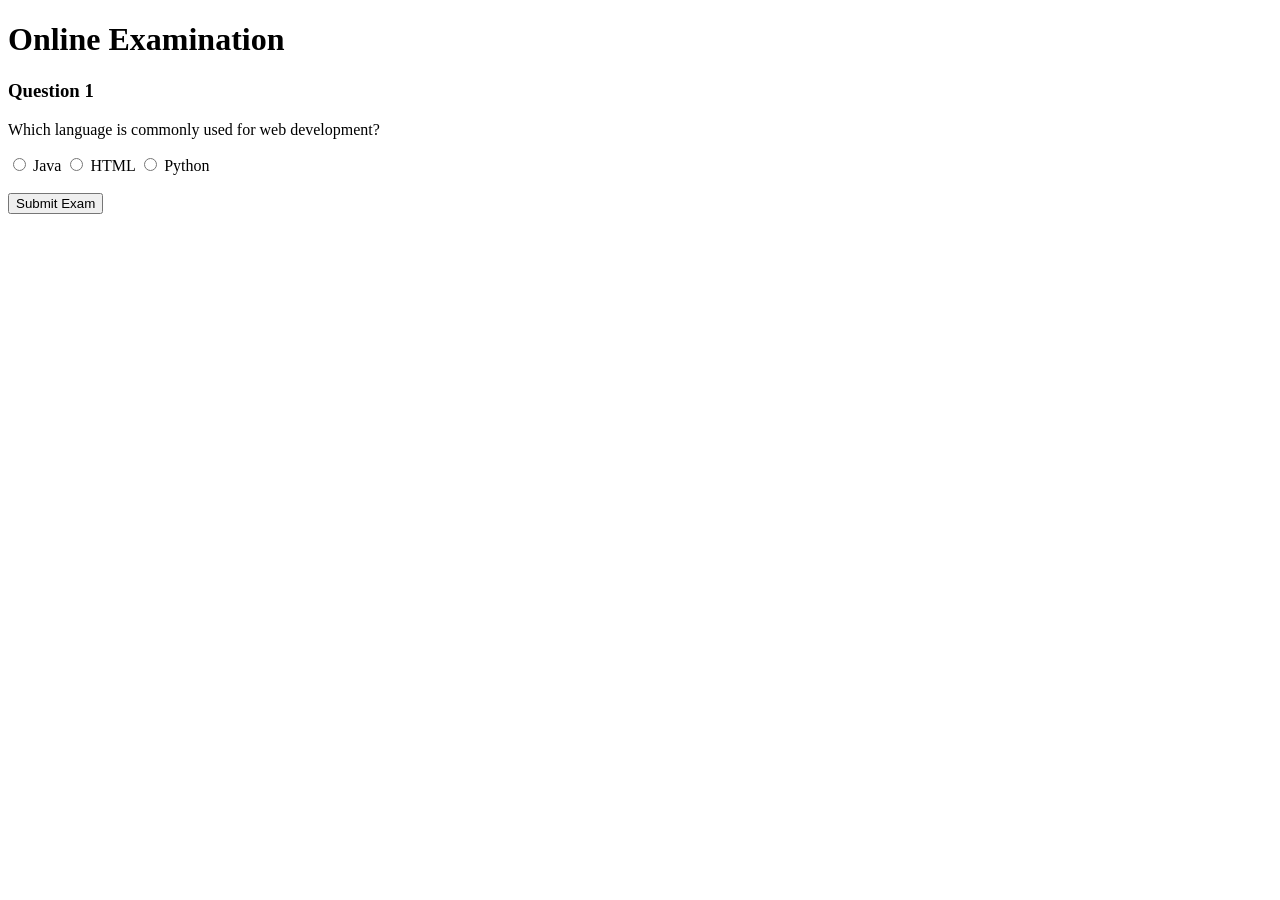
==== exam.html @ 339811aa "Add online examination page" ====
<!DOCTYPE html>
<html>
<head>
    <title>Online Examination</title>
</head>
<body>
    <h1>Online Examination</h1>

    <h3>Question 1</h3>
    <p>Which language is commonly used for web development?</p>

    <input type="radio" name="q1"> Java
    <input type="radio" name="q1"> HTML
    <input type="radio" name="q1"> Python

    <br><br>

    <button type="submit">Submit Exam</button>
</body>
</html>
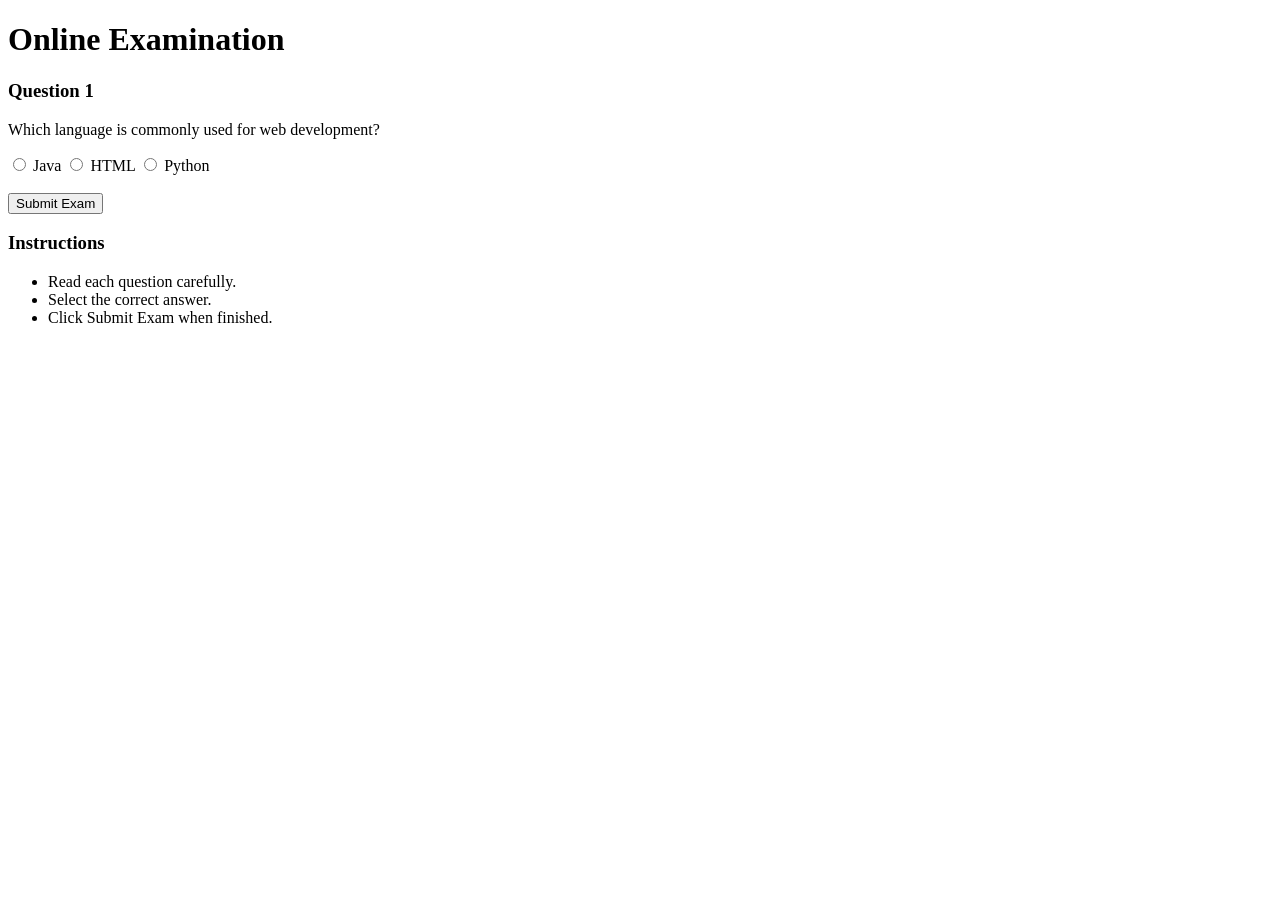
==== commit ac84e2a0: "Add exam instructions" ====
--- a/exam.html
+++ b/exam.html
@@ -18,3 +18,10 @@
     <button type="submit">Submit Exam</button>
 </body>
 </html>
+
+<h3>Instructions</h3>
+<ul>
+    <li>Read each question carefully.</li>
+    <li>Select the correct answer.</li>
+    <li>Click Submit Exam when finished.</li>
+</ul>
